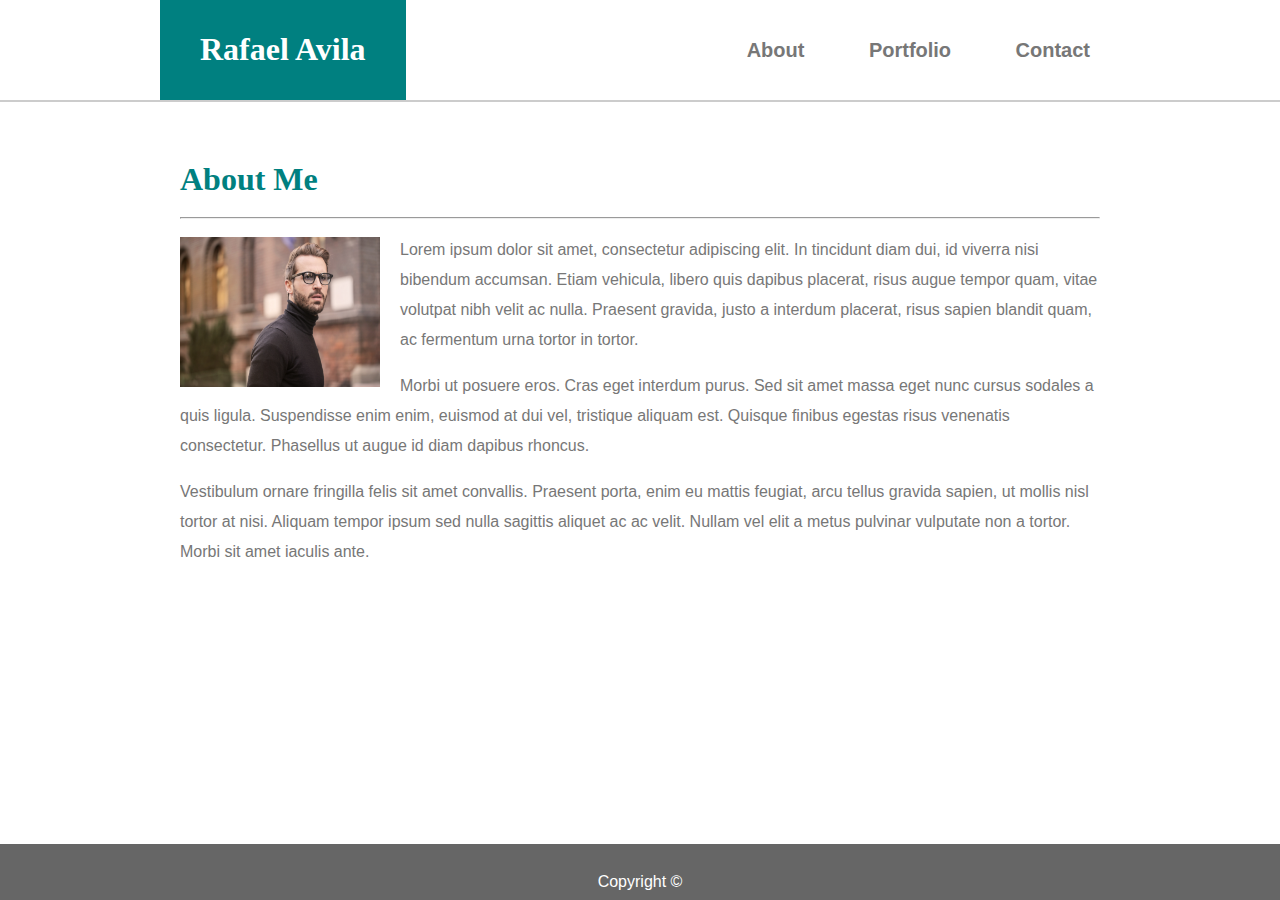
==== index.html @ bdad930c "index page with style" ====
<!DOCTYPE html>

<html>

<head>
    <title>Basic Portfolio</title>
    <link rel="stylesheet" type="text/css" href="assets/css/reset.css">
    <link rel="stylesheet" type="text/css" href="assets/css/style.css">


</head>

<body>

    <div class="navigation">

        <header>
            
                
                    <div id="name">
                        <h1 id="name_heading">Rafael Avila
                    </div>

                    <div>
                        <div class="link_text">
                            <ul id="links">
                                <li><a href="index.html">About</a></li>
                                <li><a href="portfolio.html">Portfolio</a></li>
                                <li><a href="contact.html">Contact</a></li>
                            </ul>
                        </div>
                    </div>
                
            
        </header>
    </div>

    <main>
        <h1>About Me</h1>

        <hr>

        <div id="profile">
            <img src="assets/images/profile.jpg" alt="profile picture of a handson men" width="200px" height="150px" >
        </div>

        <p>
                Lorem ipsum dolor sit amet, consectetur adipiscing elit. In tincidunt diam dui, id viverra nisi bibendum accumsan. Etiam vehicula, libero quis dapibus placerat, risus augue tempor quam, vitae volutpat nibh velit ac nulla. Praesent gravida, justo a interdum placerat, risus sapien blandit quam, ac fermentum urna tortor in tortor. 
        </p>

        <p>
                Morbi ut posuere eros. Cras eget interdum purus. Sed sit amet massa eget nunc cursus sodales a quis ligula. Suspendisse enim enim, euismod at dui vel, tristique aliquam est. Quisque finibus egestas risus venenatis consectetur. Phasellus ut augue id diam dapibus rhoncus. 
        </p>

        <p>
                Vestibulum ornare fringilla felis sit amet convallis. Praesent porta, enim eu mattis feugiat, arcu tellus gravida sapien, ut mollis nisl tortor at nisi. Aliquam tempor ipsum sed nulla sagittis aliquet ac ac velit. Nullam vel elit a metus pulvinar vulputate non a tortor. Morbi sit amet iaculis ante.
        </p>

    </main>
    
    <footer>
        Copyright &copy;
    </footer>
</body>
</html>
---- assets/css/style.css ----
* {
    box-sizing: border-box;
}

body {
    margin:0px;
    
    background-image: url(assets/images/profile.jpg);
    background-repeat: repeat;
    position: relative;
 
}

.navigation {
    background-color:#ffffff;
    border-bottom:  #cccccc solid 2px;
}
header {
    margin: 0;
    height: 100px;
    position: relative;
    width: 960px;
    margin: 0px auto;  
    
}

#name {
    background-color: teal;
    color:white;
    float: left;
    padding: 10px 40px;
    line-height: 40px;
    bottom: 0px;
    left: 0px;
    position: absolute;
 
}

#name_heading {
    color: white;
}
#links {
    float: right;
    position: absolute;
    bottom: 0px;
    right: 0px;
    line-height: 100px;
    height: 100px;
    margin: 40px 0 0 0px;
}


ul#links li {
    display: inline;
    padding: 0 30px;
    font-size: 20px;
    font-weight: bold;
   
}



main {
    background-image: url("/Basic-Portfolio/connectwork.png");
    width: 960px;
    margin: 20px auto;
   
    background-color: #ffffff;
    border: #dddddd;
    padding: 20px;
}


h1 {
    font-family: Georgia, 'Times New Roman', Times, serif;
    color: teal;
}

p, li, div, footer, a, ul {
    font-family: Arial, Helvetica, sans-serif;
    color: #777777;
}

footer {
    background-color: #666666;
    text-align: center;
  
    color: white;
    padding: 30px 0 10px 0px;
    
    width: 100%;
    position: fixed;
    bottom: 0px;
    
}

a {
    text-decoration: none;
}

#profile {
    width: 200px;
    height: 150px;
    background-color: beige;
    float: left;
    margin: 10px 20px 0px 0px;
    
}

p {
    line-height: 30px;
}
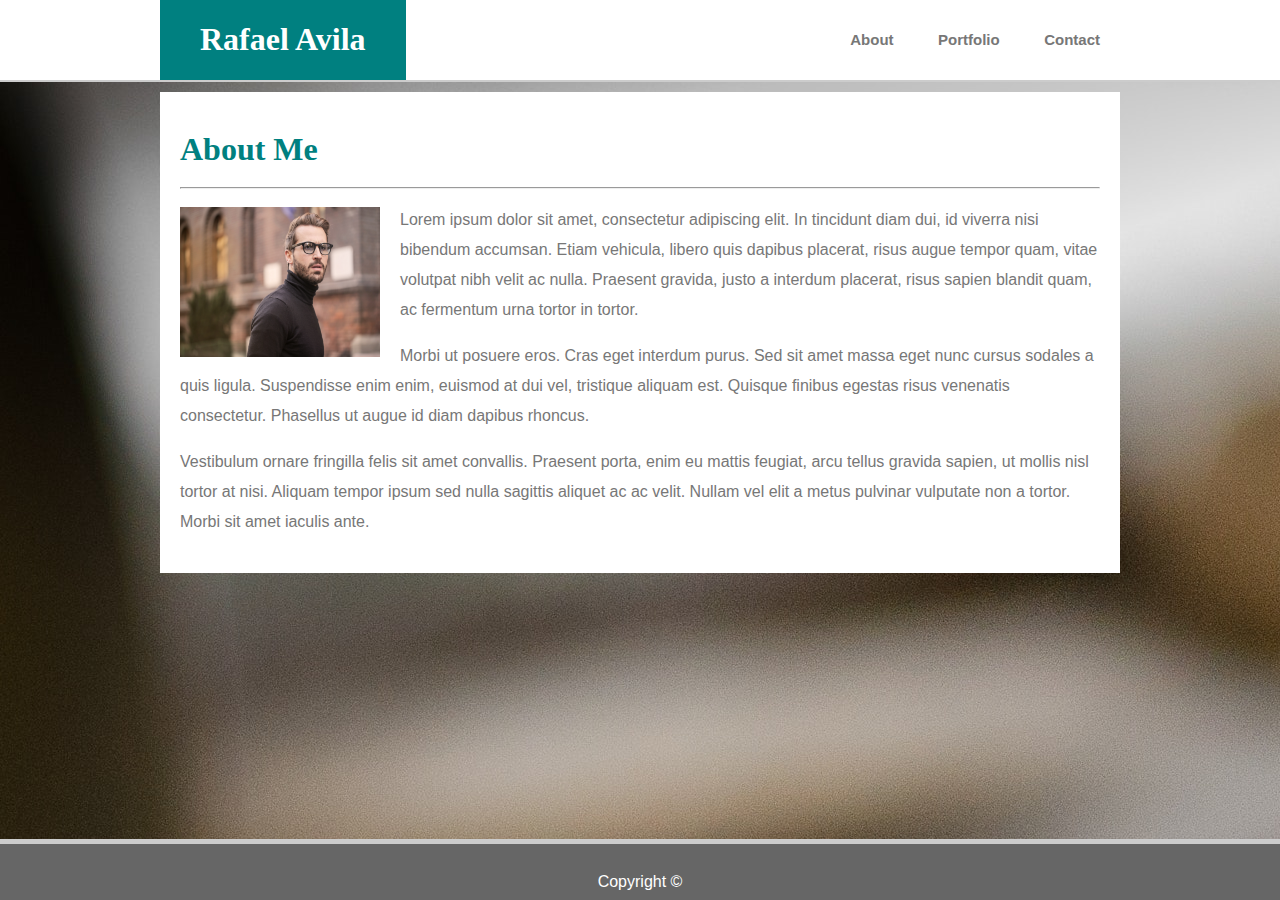
==== commit d2711d28: "completed all basic structure" ====
--- a/index.html
+++ b/index.html
@@ -1,9 +1,9 @@
 <!DOCTYPE html>
 
-<html>
+<html lang="en">
 
 <head>
-    <title>Basic Portfolio</title>
+    <title>RBA | About</title>
     <link rel="stylesheet" type="text/css" href="assets/css/reset.css">
     <link rel="stylesheet" type="text/css" href="assets/css/style.css">
 
@@ -18,7 +18,7 @@
             
                 
                     <div id="name">
-                        <h1 id="name_heading">Rafael Avila
+                        <h1 id="name_heading">Rafael Avila</h1>
                     </div>
 
                     <div>
@@ -40,8 +40,8 @@
 
         <hr>
 
-        <div id="profile">
-            <img src="assets/images/profile.jpg" alt="profile picture of a handson men" width="200px" height="150px" >
+        <div >
+            <img id="profile" src="assets/images/profile.jpg" alt="profile picture of a handson men" >
         </div>
 
         <p>
--- a/assets/css/style.css
+++ b/assets/css/style.css
@@ -4,11 +4,11 @@
 
 body {
     margin:0px;
-    
-    background-image: url(assets/images/profile.jpg);
+    background-color:black;
+    background-image: url(/assets/images/baking.jpg);
     background-repeat: repeat;
     position: relative;
- 
+    
 }
 
 .navigation {
@@ -17,7 +17,7 @@
 }
 header {
     margin: 0;
-    height: 100px;
+    height: 80px;
     position: relative;
     width: 960px;
     margin: 0px auto;  
@@ -28,7 +28,7 @@
     background-color: teal;
     color:white;
     float: left;
-    padding: 10px 40px;
+    padding: 0px 40px;
     line-height: 40px;
     bottom: 0px;
     left: 0px;
@@ -45,15 +45,15 @@
     bottom: 0px;
     right: 0px;
     line-height: 100px;
-    height: 100px;
-    margin: 40px 0 0 0px;
+    height: 90px;
+    margin: 0px 0 0 0px;
 }
 
 
 ul#links li {
     display: inline;
-    padding: 0 30px;
-    font-size: 20px;
+    padding: 0 20px;
+    font-size: 15px;
     font-weight: bold;
    
 }
@@ -61,13 +61,13 @@
 
 
 main {
-    background-image: url("/Basic-Portfolio/connectwork.png");
     width: 960px;
-    margin: 20px auto;
+    margin: 10px auto 100px auto;
    
     background-color: #ffffff;
     border: #dddddd;
     padding: 20px;
+    overflow: hidden;
 }
 
 
@@ -76,7 +76,7 @@
     color: teal;
 }
 
-p, li, div, footer, a, ul {
+p, li, div, footer, a, ul, label {
     font-family: Arial, Helvetica, sans-serif;
     color: #777777;
 }
@@ -87,11 +87,11 @@
   
     color: white;
     padding: 30px 0 10px 0px;
-    
+    border-top: #cccccc solid 5px; 
     width: 100%;
     position: fixed;
     bottom: 0px;
-    
+    clear:both;
 }
 
 a {
@@ -111,3 +111,58 @@
     line-height: 30px;
 }
 
+.contactInput {
+    width: 920px;
+    height: 30px;
+}
+
+textarea {
+    height: 200px;
+    width: 920px;
+    border: #dddddd solid 1px;
+}
+
+label {
+    margin: 50px 0 0 0;
+    font-size: 15px;
+    
+}
+
+.button {
+    background-color: teal;
+    padding: 10px 30px;
+    font-family: Arial, Helvetica, sans-serif;
+    color: white;
+    font-size: 15px;
+}
+
+ 
+
+
+
+.portfolio {
+    width: 300px;
+    height: 200px;
+    display: inline-block;
+    margin: 10px 40px 30px 0px;
+    position: relative;
+    float: left;
+}
+
+
+.portfolioName {
+    width: 300px;
+    padding: 20px;
+    background-color: #777777;
+    color: white;
+    position: absolute;
+    bottom: 5px;
+    text-align: center;
+    font-family: Arial, Helvetica, sans-serif;
+}
+
+.image {
+    width: 300px;
+    height: 200px;
+    
+}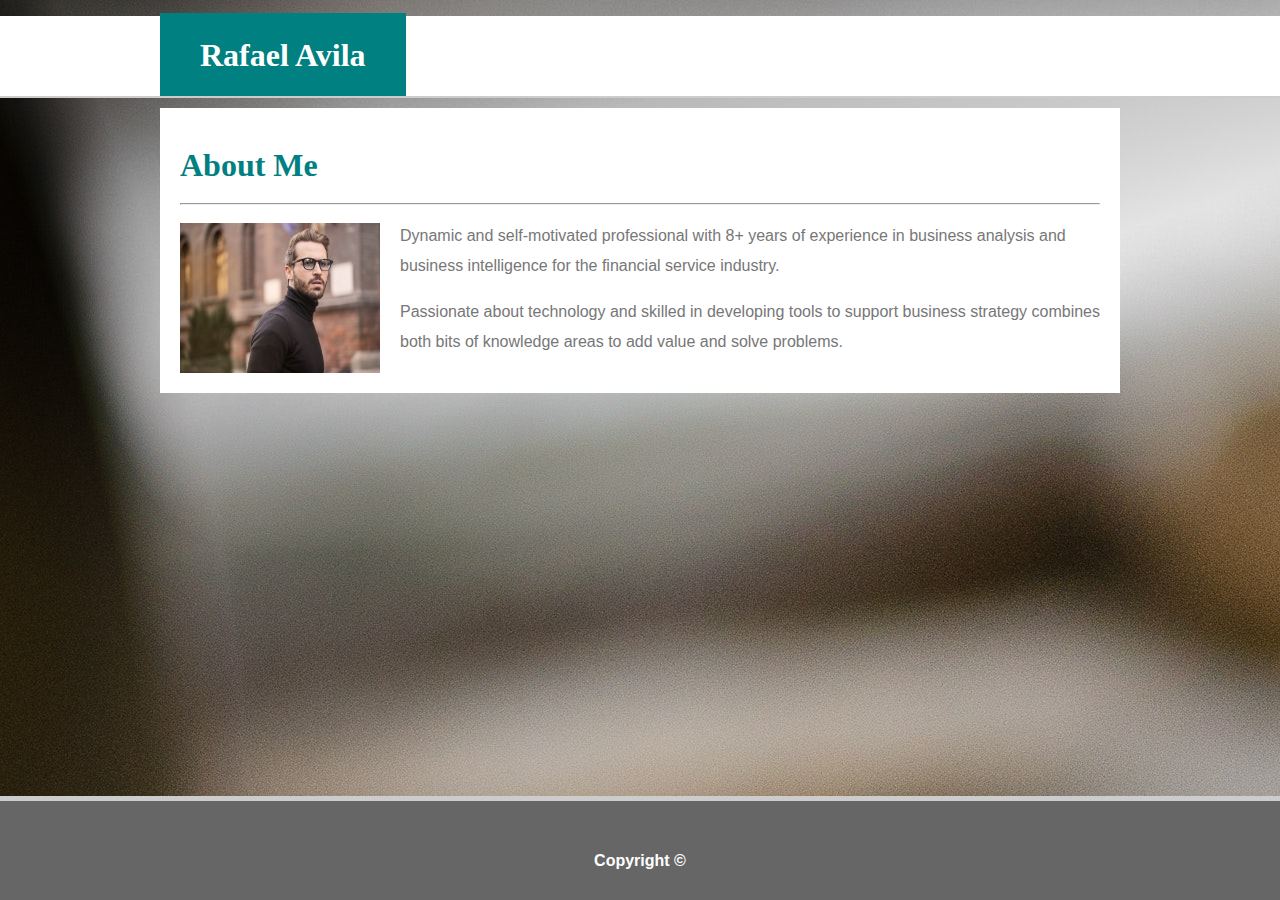
==== commit e5c8a8ae: "design updated" ====
--- a/index.html
+++ b/index.html
@@ -23,10 +23,10 @@
 
                     <div>
                         <div class="link_text">
-                            <ul id="links">
-                                <li><a href="index.html">About</a></li>
-                                <li><a href="portfolio.html">Portfolio</a></li>
-                                <li><a href="contact.html">Contact</a></li>
+                            <ul id="ul-links">
+                                <li><div class="link"><a href="index.html">About</a></div></li>
+                                <li><div class="link"><a href="portfolio.html">Portfolio</a></div></li>
+                                <li><div class="link"><a href="contact.html">Contact</a></div></li>
                             </ul>
                         </div>
                     </div>
@@ -44,22 +44,16 @@
             <img id="profile" src="assets/images/profile.jpg" alt="profile picture of a handson men" >
         </div>
 
-        <p>
-                Lorem ipsum dolor sit amet, consectetur adipiscing elit. In tincidunt diam dui, id viverra nisi bibendum accumsan. Etiam vehicula, libero quis dapibus placerat, risus augue tempor quam, vitae volutpat nibh velit ac nulla. Praesent gravida, justo a interdum placerat, risus sapien blandit quam, ac fermentum urna tortor in tortor. 
-        </p>
+        <p>Dynamic and self-motivated professional with 8+ years of experience in business analysis and business intelligence for the financial service industry.</p>
 
-        <p>
-                Morbi ut posuere eros. Cras eget interdum purus. Sed sit amet massa eget nunc cursus sodales a quis ligula. Suspendisse enim enim, euismod at dui vel, tristique aliquam est. Quisque finibus egestas risus venenatis consectetur. Phasellus ut augue id diam dapibus rhoncus. 
-        </p>
+        <p>Passionate about technology and skilled in developing tools to support business strategy combines both bits of knowledge areas to add value and solve problems.</p>
 
-        <p>
-                Vestibulum ornare fringilla felis sit amet convallis. Praesent porta, enim eu mattis feugiat, arcu tellus gravida sapien, ut mollis nisl tortor at nisi. Aliquam tempor ipsum sed nulla sagittis aliquet ac ac velit. Nullam vel elit a metus pulvinar vulputate non a tortor. Morbi sit amet iaculis ante.
-        </p>
+        <p></p>
 
     </main>
     
     <footer>
-        Copyright &copy;
+        <h4>Copyright &copy;</h4>
     </footer>
 </body>
 </html>